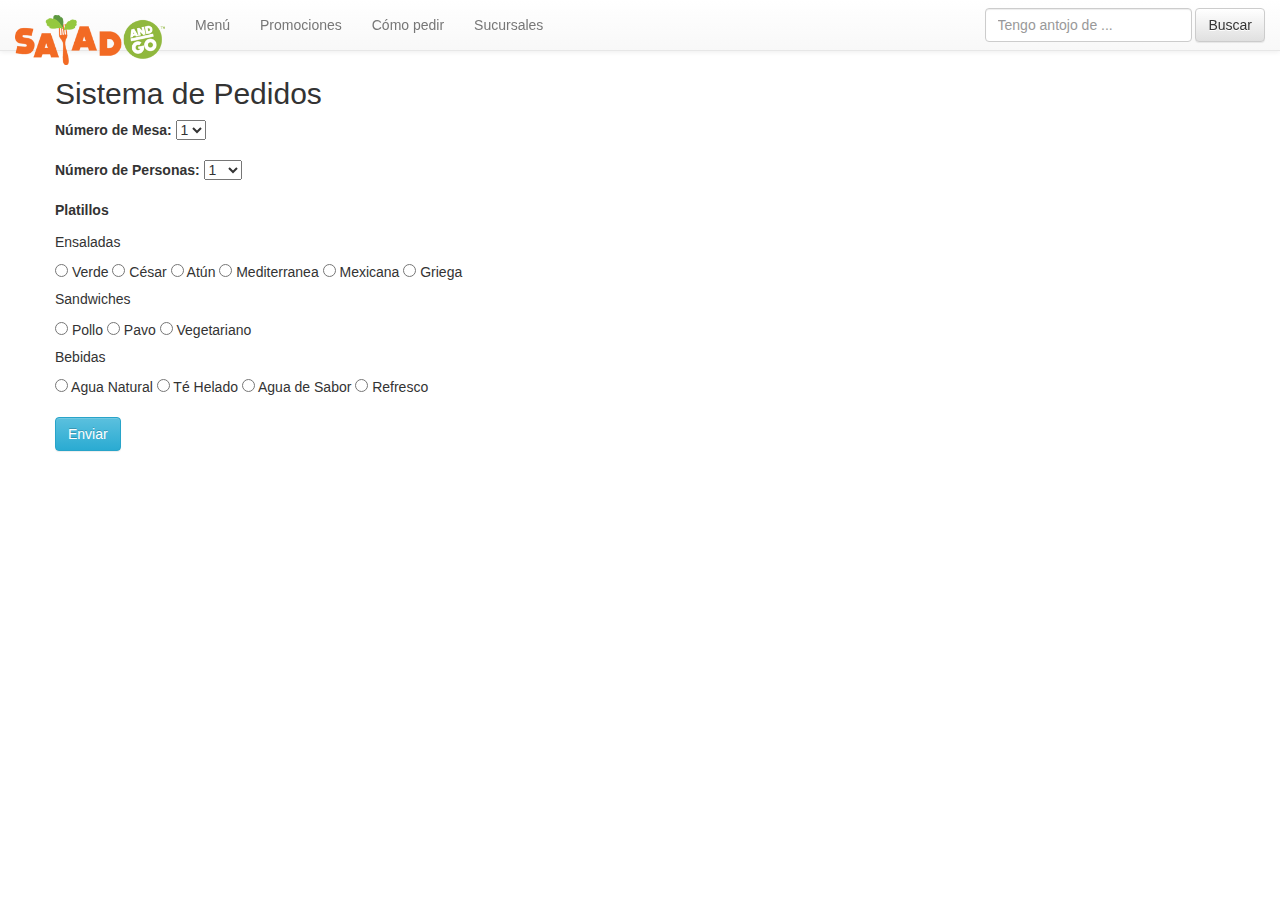
==== patimontes/proyectofinal/index.html @ 08bec3c3 "Create final project" ====
<!doctype html>
<!--[if lt IE 7]>      <html class="no-js lt-ie9 lt-ie8 lt-ie7" lang=""> <![endif]-->
<!--[if IE 7]>         <html class="no-js lt-ie9 lt-ie8" lang=""> <![endif]-->
<!--[if IE 8]>         <html class="no-js lt-ie9" lang=""> <![endif]-->
<!--[if gt IE 8]><!--> <html class="no-js" lang=""> <!--<![endif]-->
    <head>
        <meta charset="utf-8">
        <meta http-equiv="X-UA-Compatible" content="IE=edge,chrome=1">
        <title>Proyecto Final</title>
        <meta name="description" content="">
        <link rel="icon" href="favicon.ico" type="image">
        <meta name="viewport" content="width=device-width, initial-scale=1">
        <link rel="apple-touch-icon" href="apple-touch-icon.png">

        <link rel="stylesheet" href="css/bootstrap.min.css">
        <link rel="stylesheet" href="css/bootstrap-theme.min.css">
        <link rel="stylesheet" href="css/main.css">

        <script src="js/vendor/modernizr-2.8.3.min.js"></script>
    </head>
    <body>
        <!--[if lt IE 8]>
            <p class="browserupgrade">You are using an <strong>outdated</strong> browser. Please <a href="http://browsehappy.com/">upgrade your browser</a> to improve your experience.</p>
        <![endif]-->

    <div class="container">
    <nav class="navbar navbar-default navbar-fixed-top">
      <div class="container-fluid">
      <!-- Brand and toggle get grouped for better mobile display -->
        <div class="navbar-header">
          <button type="button" class="navbar-toggle collapsed" data-toggle="collapse" data-target="#bs-example-navbar-collapse-1" aria-expanded="false">
            <span class="sr-only">Toggle navigation</span>
            <span class="icon-bar"></span>
            <span class="icon-bar"></span>
            <span class="icon-bar"></span>
          </button>
          <a class="navbar-brand" href="#">
            <img alt="Brand" src="img/img2.png" height="50" width="150">
          </a>
        </div>
      <!-- Collect the nav links, forms, and other content for toggling -->
      <div class="collapse navbar-collapse" id="bs-example-navbar-collapse-1">

        <form class="navbar-form navbar-right" role="search">
          <div class="form-group">
            <input type="text" class="form-control" placeholder="Tengo antojo de ...">
          </div>
          <button type="submit" class="btn btn-default">Buscar</button>
        </form>
        <ul class="nav navbar-nav navbar-left">
          <li><a href="#">Menú</a></li>
          <li><a href="#">Promociones</a></li>
          <li><a href="#">Cómo pedir</a></li>
          <li><a href="#">Sucursales</a></li>
        </ul>
      </div><!-- /.navbar-collapse -->
    </div><!-- /.container-fluid -->
  </nav>

      <div class="row" id="pedido">
      <h2>Sistema de Pedidos</h2>
      
      <div class="form-group">
      <label for="nomesa">Número de Mesa: </label>
        <select name="mesa" id="mesa">
          <option value="1">1</option>
          <option value="2">2</option>
          <option value="3">3</option>
          <option value="4">4</option>
          <option value="5">5</option>
        </select>
      </div>

      <div class="form-group">
        <label for="nopersonas">Número de Personas: </label>
        <select name="personas" id="personas">
          <option value="1">1</option>
          <option value="2">2</option>
          <option value="3">3</option>
          <option value="4">4</option>
          <option value="5">5</option>
          <option value="6">6</option>
          <option value="7">7</option>
          <option value="8">8</option>
          <option value="+8">+8</option>
        </select>
      </div>
      
      <label for="platillos">Platillos </label>
      <h5>Ensaladas</h5>
      <input type="radio" name="e1" value="Verde" id="verde"> Verde 
      <input type="radio" name="e2"> César
      <input type="radio" name="e3"> Atún
      <input type="radio" name="e4"> Mediterranea
      <input type="radio" name="e5"> Mexicana
      <input type="radio" name="e6"> Griega

      <h5>Sandwiches</h5>
      <input type="radio" name="s1"> Pollo 
      <input type="radio" name=s2> Pavo
      <input type="radio" name="s3"> Vegetariano

      <h5>Bebidas</h5>
      <input type="radio" name="b1"> Agua Natural 
      <input type="radio" name="b2"> Té Helado
      <input type="radio" name="b3"> Agua de Sabor
      <input type="radio" name="b4"> Refresco
      <br>
      <br>
      <button type="submit" id="envio" class="btn btn-info">Enviar</button>
    </div>

    <div id="resultado" class="row">
      
    </div>

    </div> <!-- /container -->        <script src="//ajax.googleapis.com/ajax/libs/jquery/1.11.2/jquery.min.js"></script>
        <script>window.jQuery || document.write('<script src="js/vendor/jquery-1.11.2.min.js"><\/script>')</script>

        <script src="js/vendor/bootstrap.min.js"></script>

        <script src="js/main.js"></script>
    </body>
</html>
---- patimontes/proyectofinal/css/main.css ----
#pedido{
	width:50%;
	margin-top:5%
}
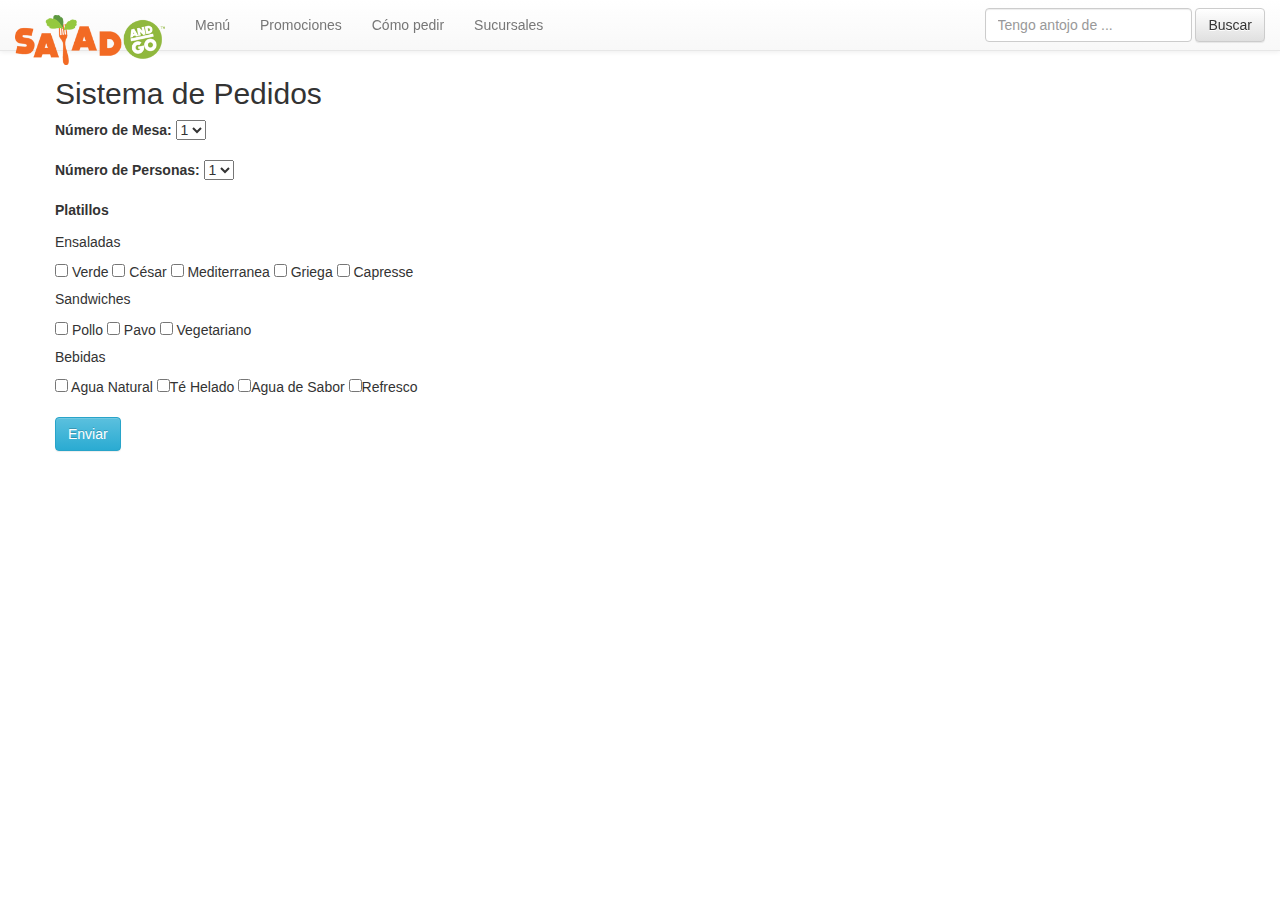
==== commit 71cba2e4: "Improvements" ====
--- a/patimontes/proyectofinal/index.html
+++ b/patimontes/proyectofinal/index.html
@@ -80,41 +80,44 @@
           <option value="4">4</option>
           <option value="5">5</option>
           <option value="6">6</option>
-          <option value="7">7</option>
-          <option value="8">8</option>
-          <option value="+8">+8</option>
         </select>
       </div>
       
       <label for="platillos">Platillos </label>
       <h5>Ensaladas</h5>
-      <input type="radio" name="e1" value="Verde" id="verde"> Verde 
-      <input type="radio" name="e2"> César
-      <input type="radio" name="e3"> Atún
-      <input type="radio" name="e4"> Mediterranea
-      <input type="radio" name="e5"> Mexicana
-      <input type="radio" name="e6"> Griega
+      <input id="ensalada1" type="checkbox" name="ensalada[]" value="Verde" /> Verde 
+      <input id="ensalada2" type="checkbox" name="ensalada[]" value="César" /> César
+      <input id="ensalada3" type="checkbox" name="ensalada[]" value="Mediterranea" /> Mediterranea
+      <input id="ensalada4" type="checkbox" name="ensalada[]" value="Griega" /> Griega
+      <input id="ensalada5" type="checkbox" name="ensalada[]" value="Capresse" /> Capresse
 
       <h5>Sandwiches</h5>
-      <input type="radio" name="s1"> Pollo 
-      <input type="radio" name=s2> Pavo
-      <input type="radio" name="s3"> Vegetariano
+      <input id="sandwich1" type="checkbox" name="sandwich[]" value="Pollo" /> Pollo 
+      <input id="sandwich2" type="checkbox" name="sandwich[]" value="Pavo" /> Pavo
+      <input id="sandwich3" type="checkbox" name="sandwich[]" value="Vegetariano" /> Vegetariano
 
       <h5>Bebidas</h5>
-      <input type="radio" name="b1"> Agua Natural 
-      <input type="radio" name="b2"> Té Helado
-      <input type="radio" name="b3"> Agua de Sabor
-      <input type="radio" name="b4"> Refresco
+      <input id="bebida1" type="checkbox" name="bebida[]" value="Agua Natural" /> Agua Natural 
+      <input id="bebida2" type="checkbox" name="bebida[]" value="Té Helado" />Té Helado
+      <input id="bebida3" type="checkbox" name="bebida[]" value="Agua de Sabor" />Agua de Sabor
+      <input id="bebida4" type="checkbox" name="bebida[]" value="Refresco" />Refresco
       <br>
       <br>
       <button type="submit" id="envio" class="btn btn-info">Enviar</button>
     </div>
 
     <div id="resultado" class="row">
+    
+    <h4>Detalles de Pedido</h4>
+
+    <span id="resumen"></span>
+
       
     </div>
 
-    </div> <!-- /container -->        <script src="//ajax.googleapis.com/ajax/libs/jquery/1.11.2/jquery.min.js"></script>
+    </div> 
+    <!-- /container -->   
+
         <script>window.jQuery || document.write('<script src="js/vendor/jquery-1.11.2.min.js"><\/script>')</script>
 
         <script src="js/vendor/bootstrap.min.js"></script>
--- a/patimontes/proyectofinal/css/main.css
+++ b/patimontes/proyectofinal/css/main.css
@@ -2,6 +2,10 @@
 #pedido{
 	width:50%;
 	margin-top:5%
+}
+
+#resultado{
+	margin-top: 10%;
 }
 
 
